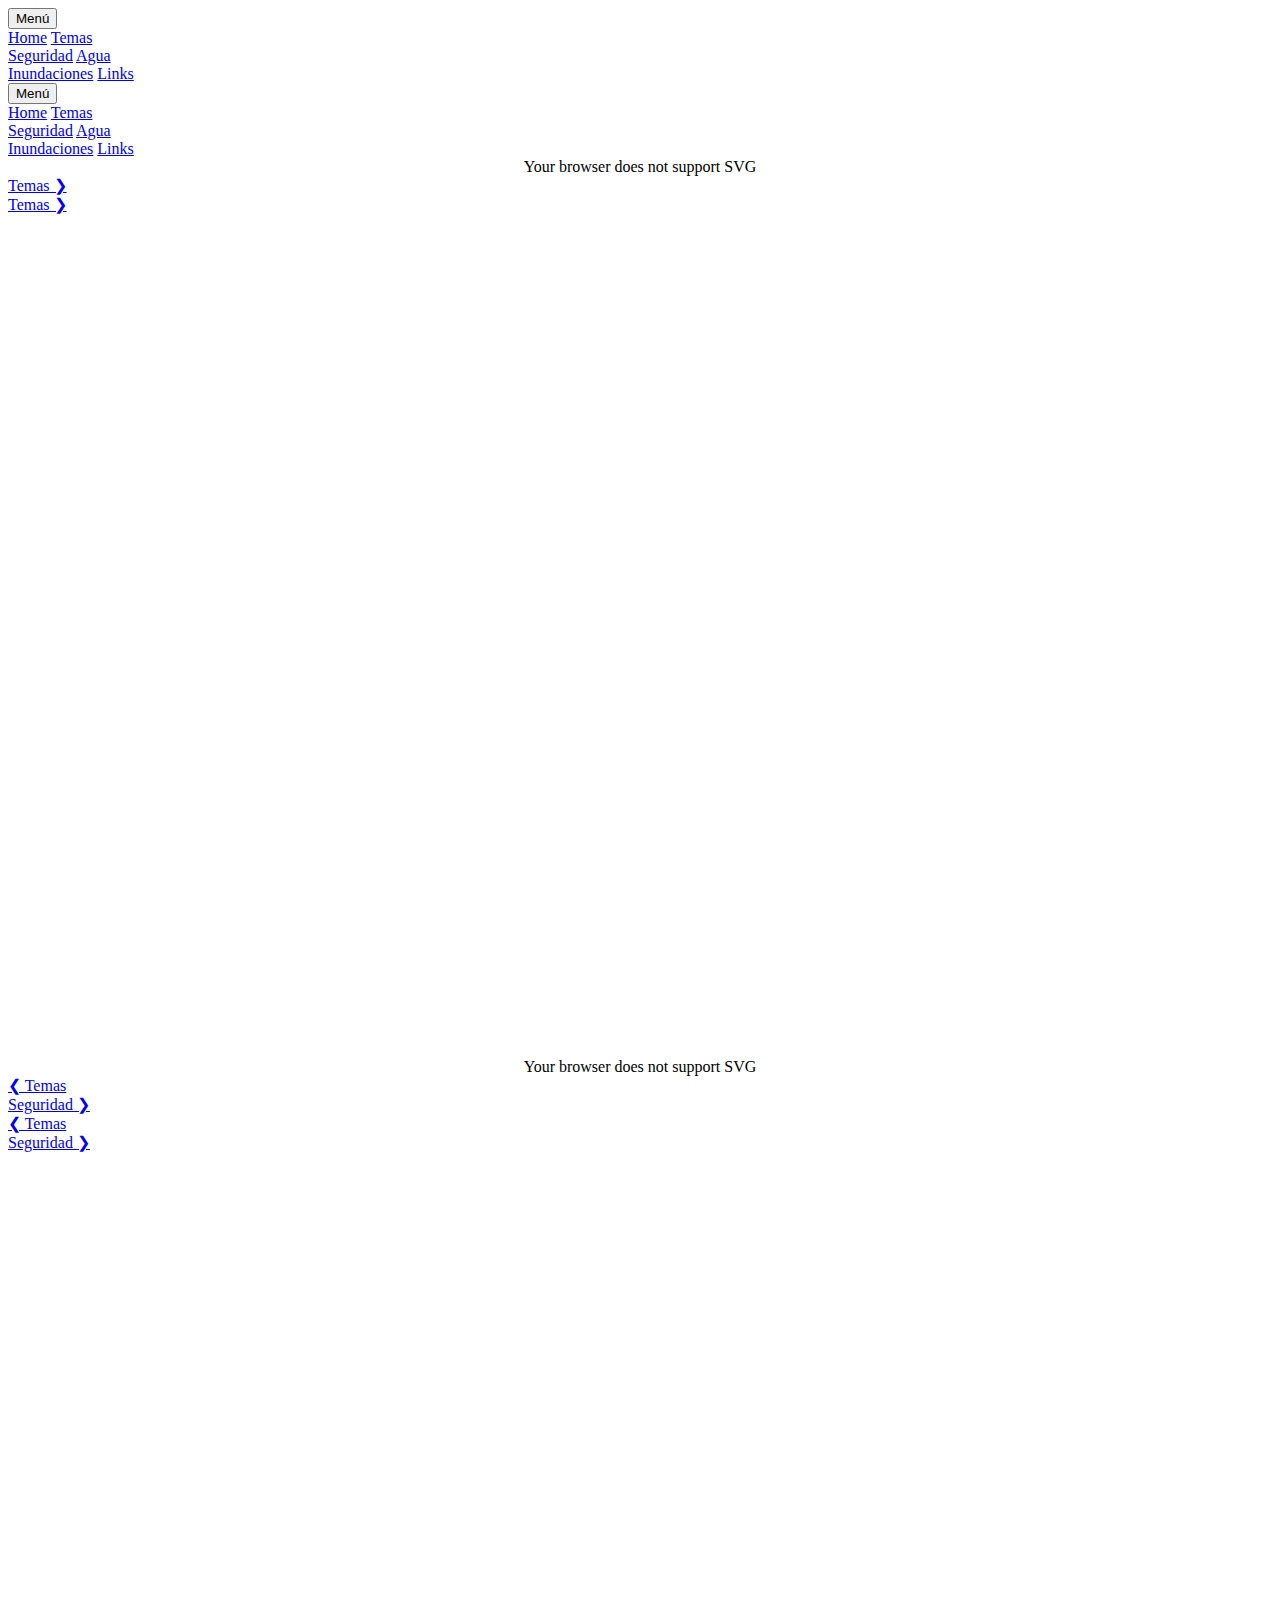
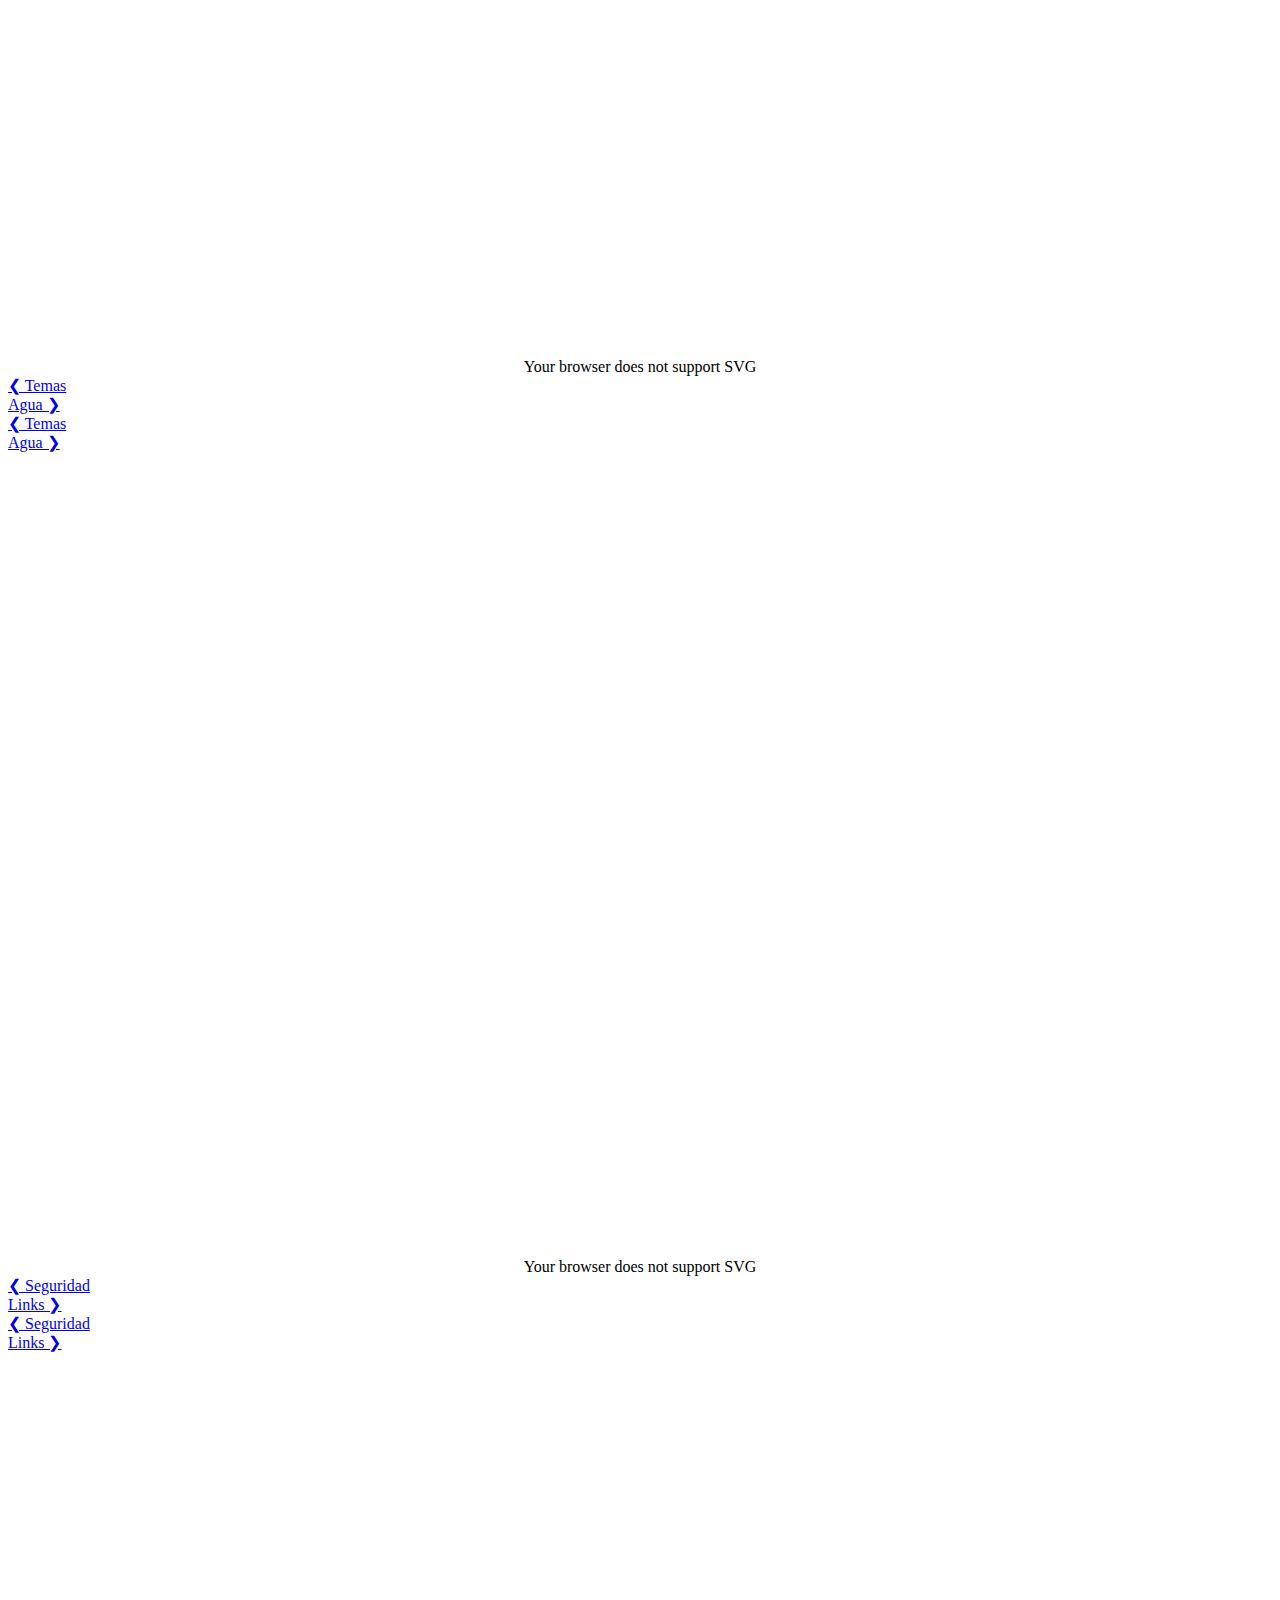
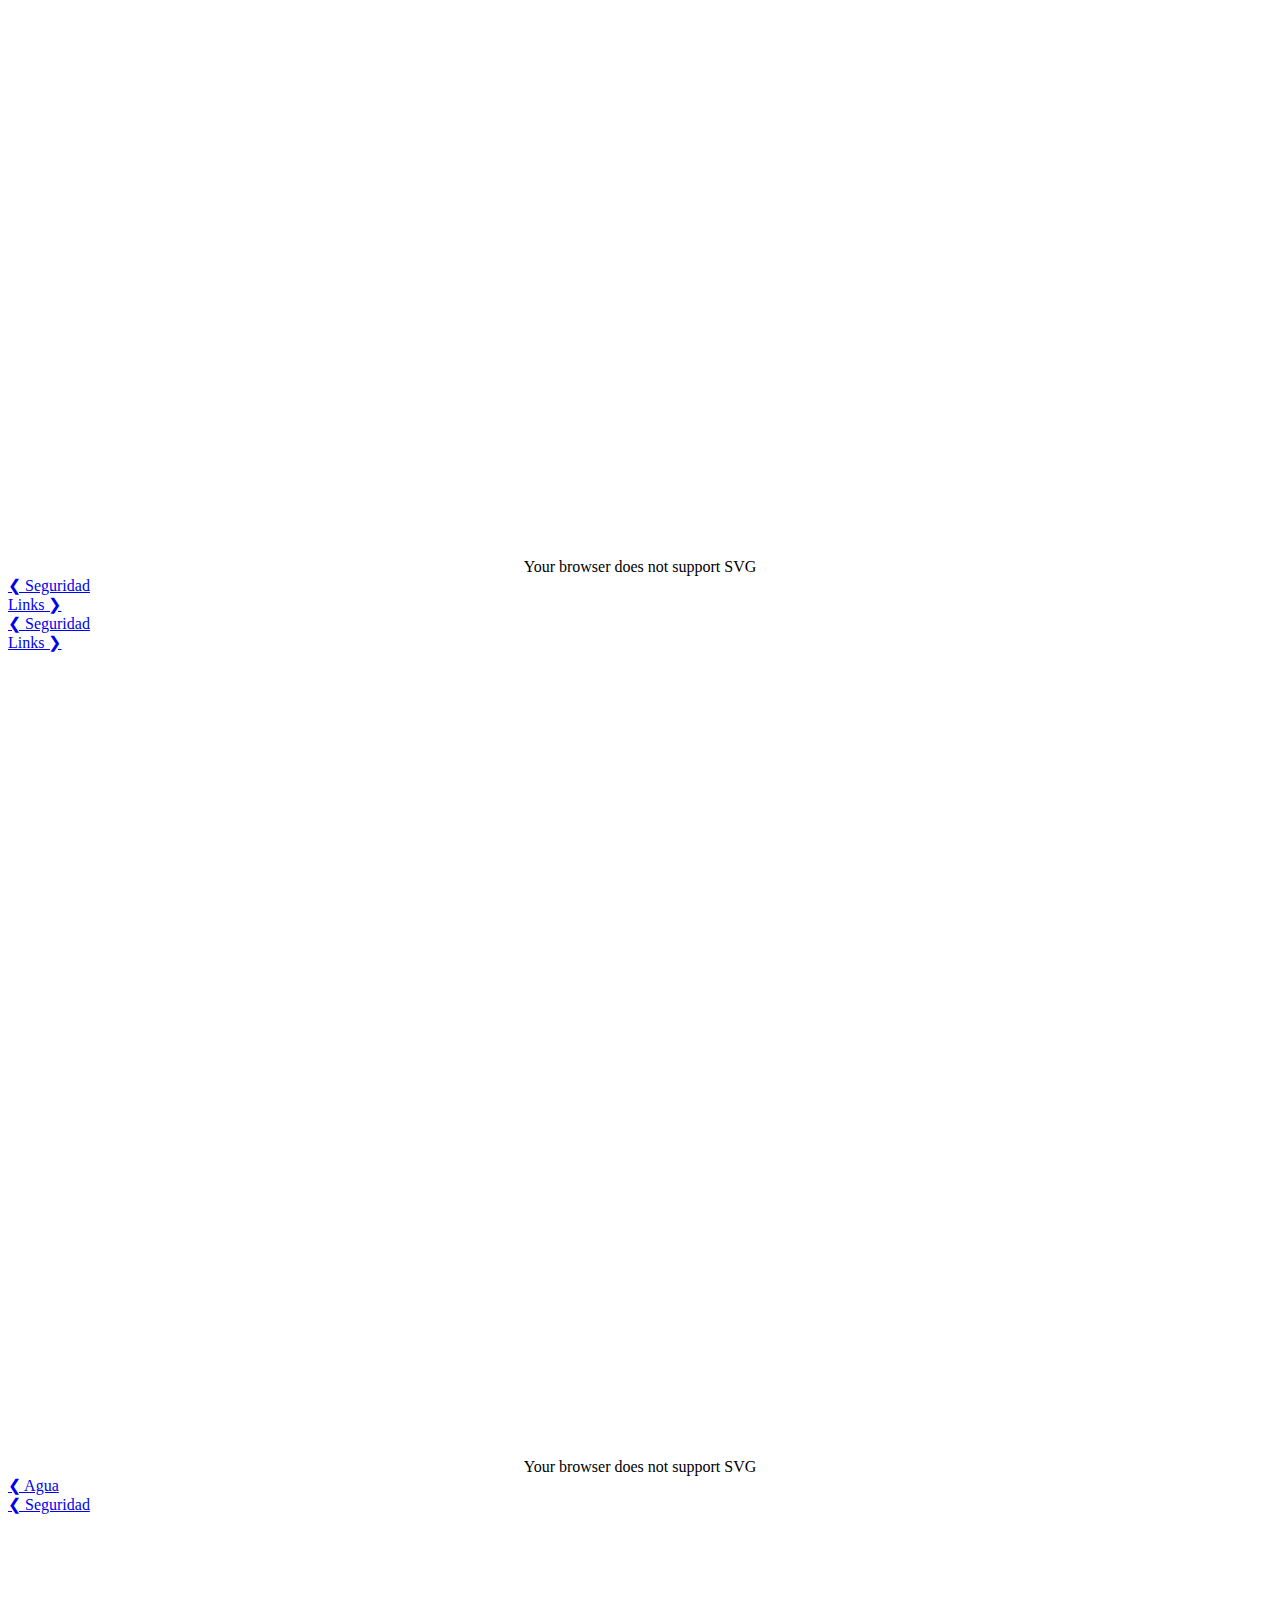
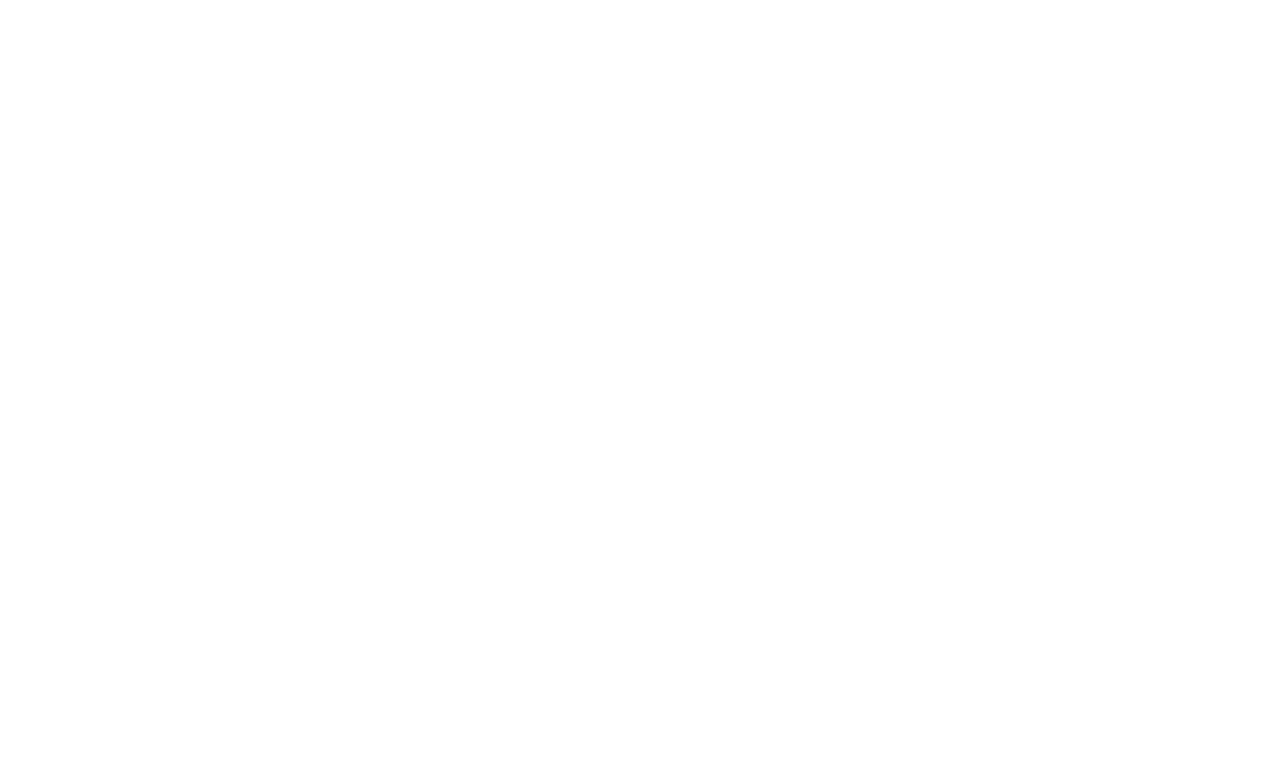
==== index.html @ 6cd0f9d2 "Add files via upload" ====
<!DOCTYPE html>
<html>
<title>MdPdataFEST - 100 marplatentes dicen</title>
<meta name="viewport" content="width=device-width, initial-scale=1">
<meta http-equiv="Content-Type" content="text/html; charset=utf-8" />
<link href='images/favicon1.ico' rel='icon' type='image/x-icon'/>
<link rel="stylesheet" href="fest.css">
<head>

<script src="jquery.min.js"></script>

<script>
$(document).ready(function(){
  // Add smooth scrolling to all links
  $("a").on('click', function(event) {

    // Make sure this.hash has a value before overriding default behavior
    if (this.hash !== "") {
      // Prevent default anchor click behavior
      event.preventDefault();

      // Store hash
      var hash = this.hash;

      // Using jQuery's animate() method to add smooth page scroll
      // The optional number (800) specifies the number of milliseconds it takes to scroll to the specified area
      $('html, body').animate({
        scrollTop: $(hash).offset().top
      }, 400, function(){
   
        // Add hash (#) to URL when done scrolling (default click behavior)
        window.location.hash = hash;
      });
    } // End if
  });
});
</script>
 <style>
body, html, .main {
    height: 100%;
}

section {
    min-height: 100%;
}

</style>
</head>
<body>

<!-- Sidebar -->
<div class="w3-hide-large w3-dropdown-hover w3-top w3-transparent" style="width:10%">
    <button class="w3-button w3-small w3-padding-mobile w3-red w3-hover-white">Menú</button>
    <div class="w3-dropdown-content w3-bar-block">
		<a href="#top" 		class="w3-bar-item w3-small w3-padding-mobile  w3-button w3-hover-green" >Home</a>
		<a href="#mapa"		class="w3-bar-item w3-small w3-padding-mobile  w3-button w3-hover-teal"	> Temas</a>
		<a href="#seguridad" class="w3-bar-item w3-small w3-padding-mobile  w3-button w3-hover-deep-purple">Seguridad</a>
		<a href="#agua" class="w3-bar-item w3-small w3-padding-mobile w3-button w3-hover-blue">Agua</a>
		<a href="#inunda" class="w3-bar-item w3-small w3-padding-mobile w3-button w3-hover-blue">Inundaciones</a>
		<a href="#links" class="w3-bar-item w3-small w3-padding-mobile w3-button w3-hover-red">Links</a>
    </div>
  </div>
  
  <div class="w3-hide-small w3-hide-medium w3-dropdown-hover w3-top w3-transparent" style="width:10%">
    <button class="w3-button w3-red w3-hover-white">Menú</button>
    <div class="w3-dropdown-content w3-bar-block w3-border">
		<a href="#top" 		class="w3-bar-item  w3-button w3-hover-green" >Home</a>
		<a href="#mapa"		class="w3-bar-item   w3-button w3-hover-teal"	> Temas</a>
		<a href="#seguridad" class="w3-bar-item   w3-button w3-hover-deep-purple">Seguridad</a>
		<a href="#agua"		class="w3-bar-item   w3-button w3-hover-blue"> Agua</a>
		<a href="#inunda" class="w3-bar-item   w3-button w3-hover-blue">Inundaciones</a>
		<a href="#links" class="w3-bar-item  w3-button w3-hover-red">Links</a>
    </div>
  </div>
  
<!-- FIN Sidebar -->

<div class="main" id="top">
<section class="w3-grey w3-display-container">
		
	<!-- SVG -->	 
	<div align="center">	  
		<object class="w3-display-m3" type="image/svg+xml" data="images/main.svg">
			Your browser does not support SVG
		</object>
   </div>
   
<!-- Controles mobile -->
	<div class="w3-hide-large w3-display-bottomright w3-small w3-container">  
		  <a class="w3-button w3-teal w3-small w3-padding-mobile w3-hover-white w3-transparent" href="#mapa">Temas &#10095;</a>
		</div>
		
<!-- Controles desk -->
	<div class="w3-hide-small w3-hide-medium w3-display-bottomright w3-large w3-container">  
		  <a class="w3-button w3-teal w3-hover-white w3-transparent" href="#mapa">Temas &#10095;</a>
		</div>



 
  </section>
</div>

<div class="main" id="mapa">
  <section class="w3-sand w3-display-container">
	  	  
	  	 
		  
  <div align="center">	  
		<object class="w3-display-m3" type="image/svg+xml" data="images/preo-map.svg">
			Your browser does not support SVG
		</object>
   </div>
   
<!-- Controles desk -->
		<div class="w3-hide-small w3-hide-medium w3-display-bottomleft  w3-container">
		  <a class="w3-button w3-teal w3-hover-white w3-transparent" href="#top">&#10094; Temas</a>
		</div>	
		<div class="w3-hide-small w3-hide-medium w3-display-bottomright  w3-container">  
		  <a class="w3-button w3-deep-purple w3-hover-white w3-transparent" href="#seguridad">Seguridad &#10095;</a>
		</div>
<!-- Controles mobile -->	
		<div class="w3-hide-large w3-display-bottomleft  w3-container">
		  <a class="w3-button w3-small w3-padding-mobile w3-teal w3-hover-white w3-transparent" href="#top">&#10094; Temas</a>
		</div>	
		<div class="w3-hide-large w3-display-bottomright  w3-container">  
		  <a class="w3-button w3-small w3-padding-mobile w3-deep-purple w3-hover-white w3-transparent" href="#seguridad">Seguridad &#10095;</a>
		</div>
		
		
  </section>
  
</div>

<div class="main" id="seguridad">
  <section class="w3-sand w3-display-container">
	  	  
	  	 
		  
  <div align="center">	  
		<object class="w3-display-m3" type="image/svg+xml" data="images/seguridad.svg">
			Your browser does not support SVG
		</object>
   </div>

   <!-- Controles desk -->
		<div class="w3-hide-small w3-hide-medium w3-display-bottomleft  w3-container">
		  <a class="w3-button w3-teal w3-hover-white w3-transparent" href="#mapa">&#10094; Temas</a>
		</div>	
		<div class="w3-hide-small w3-hide-medium w3-display-bottomright  w3-container">  
		  <a class="w3-button w3-blue w3-hover-white w3-transparent" href="#agua">Agua &#10095;</a>
		</div>
<!-- Controles mobile -->	
		<div class="w3-hide-large w3-display-bottomleft  w3-container">
		  <a class="w3-button w3-small w3-padding-mobile w3-teal w3-hover-white w3-transparent" href="#mapa">&#10094; Temas</a>
		</div>	
		<div class="w3-hide-large w3-display-bottomright  w3-container">  
		  <a class="w3-button w3-small w3-padding-mobile w3-blue w3-hover-white w3-transparent" href="#agua">Agua &#10095;</a>
		</div>
   
		
		
  </section>
  
</div>

<!-- AGUA -->	
<div class="main" id="agua">
  <section class="w3-sand w3-display-container">
	  	  
	  	 
		  
  <div align="center">	  
		<object class="w3-display-m3" type="image/svg+xml" data="images/agua.svg">
			Your browser does not support SVG
		</object>
   </div>

   <!-- Controles desk -->
		<div class="w3-hide-small w3-hide-medium w3-display-bottomleft  w3-container">
		  <a class="w3-button w3-teal w3-hover-white w3-transparent" href="#seguridad">&#10094; Seguridad</a>
		</div>	
		<div class="w3-hide-small w3-hide-medium w3-display-bottomright  w3-container">  
		  <a class="w3-button w3-red w3-hover-white w3-transparent" href="#links">Links &#10095;</a>
		</div>
<!-- Controles mobile -->	
		<div class="w3-hide-large w3-display-bottomleft  w3-container">
		  <a class="w3-button w3-small w3-padding-mobile w3-teal w3-hover-white w3-transparent" href="#seguridad">&#10094; Seguridad</a>
		</div>	
		<div class="w3-hide-large w3-display-bottomright  w3-container">  
		  <a class="w3-button w3-small w3-padding-mobile w3-red w3-hover-white w3-transparent" href="#links">Links &#10095;</a>
		</div>
   
		
		
  </section>
  
</div>


<!-- INUNDACIONES -->	
<div class="main" id="inunda">
  <section class="w3-sand w3-display-container">
	  	  
	  	 
		  
  <div align="center">	  
		<object class="w3-display-m3" type="image/svg+xml" data="images/inundaciones.svg">
			Your browser does not support SVG
		</object>
   </div>

   <!-- Controles desk -->
		<div class="w3-hide-small w3-hide-medium w3-display-bottomleft  w3-container">
		  <a class="w3-button w3-teal w3-hover-white w3-transparent" href="#seguridad">&#10094; Seguridad</a>
		</div>	
		<div class="w3-hide-small w3-hide-medium w3-display-bottomright  w3-container">  
		  <a class="w3-button w3-red w3-hover-white w3-transparent" href="#links">Links &#10095;</a>
		</div>
<!-- Controles mobile -->	
		<div class="w3-hide-large w3-display-bottomleft  w3-container">
		  <a class="w3-button w3-small w3-padding-mobile w3-teal w3-hover-white w3-transparent" href="#seguridad">&#10094; Seguridad</a>
		</div>	
		<div class="w3-hide-large w3-display-bottomright  w3-container">  
		  <a class="w3-button w3-small w3-padding-mobile w3-red w3-hover-white w3-transparent" href="#links">Links &#10095;</a>
		</div>
   
		
		
  </section>
  
</div>


<!-- LINKS -->	

<div class="main" id="links">
  <section class="w3-pale-red w3-display-container">
	  	  
	  	 
		  
  <div align="center">	  
		<object class="w3-display-m3" type="image/svg+xml" data="images/links.svg">
			Your browser does not support SVG
		</object>
   </div>
		
		
	<!-- Controles mobile -->
	<div class="w3-hide-large w3-display-bottomleft w3-small w3-container">  
		  <a class="w3-button w3-deep-purple w3-small w3-padding-mobile w3-hover-white w3-transparent" href="#agua">&#10094; Agua</a>
		</div>
		
	<!-- Controles desk -->
	<div class="w3-hide-small w3-hide-medium w3-display-bottomleft w3-large w3-container">  
		  <a class="w3-button w3-deep-purple w3-hover-white w3-transparent" href="#seguridad">&#10094; Seguridad</a>
		</div>

		
  </section>
  
</div>



</body>
</html>
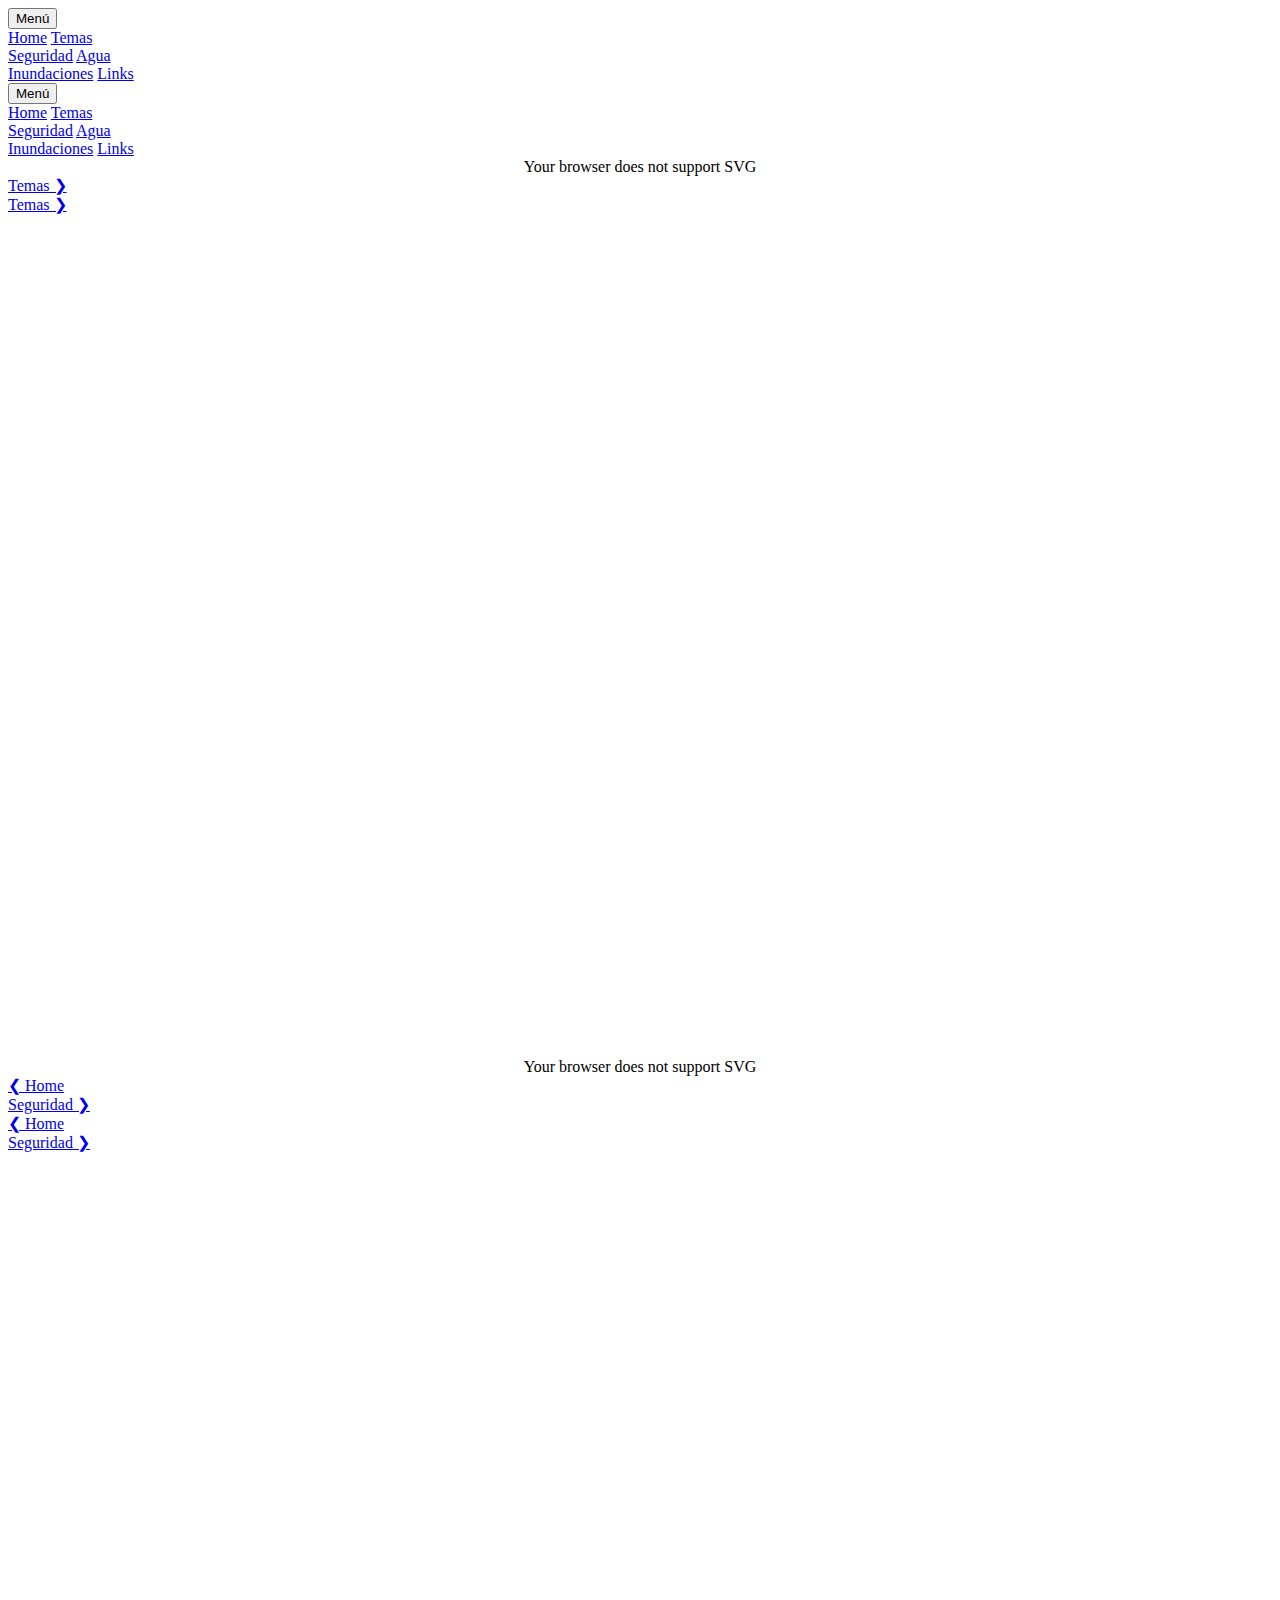
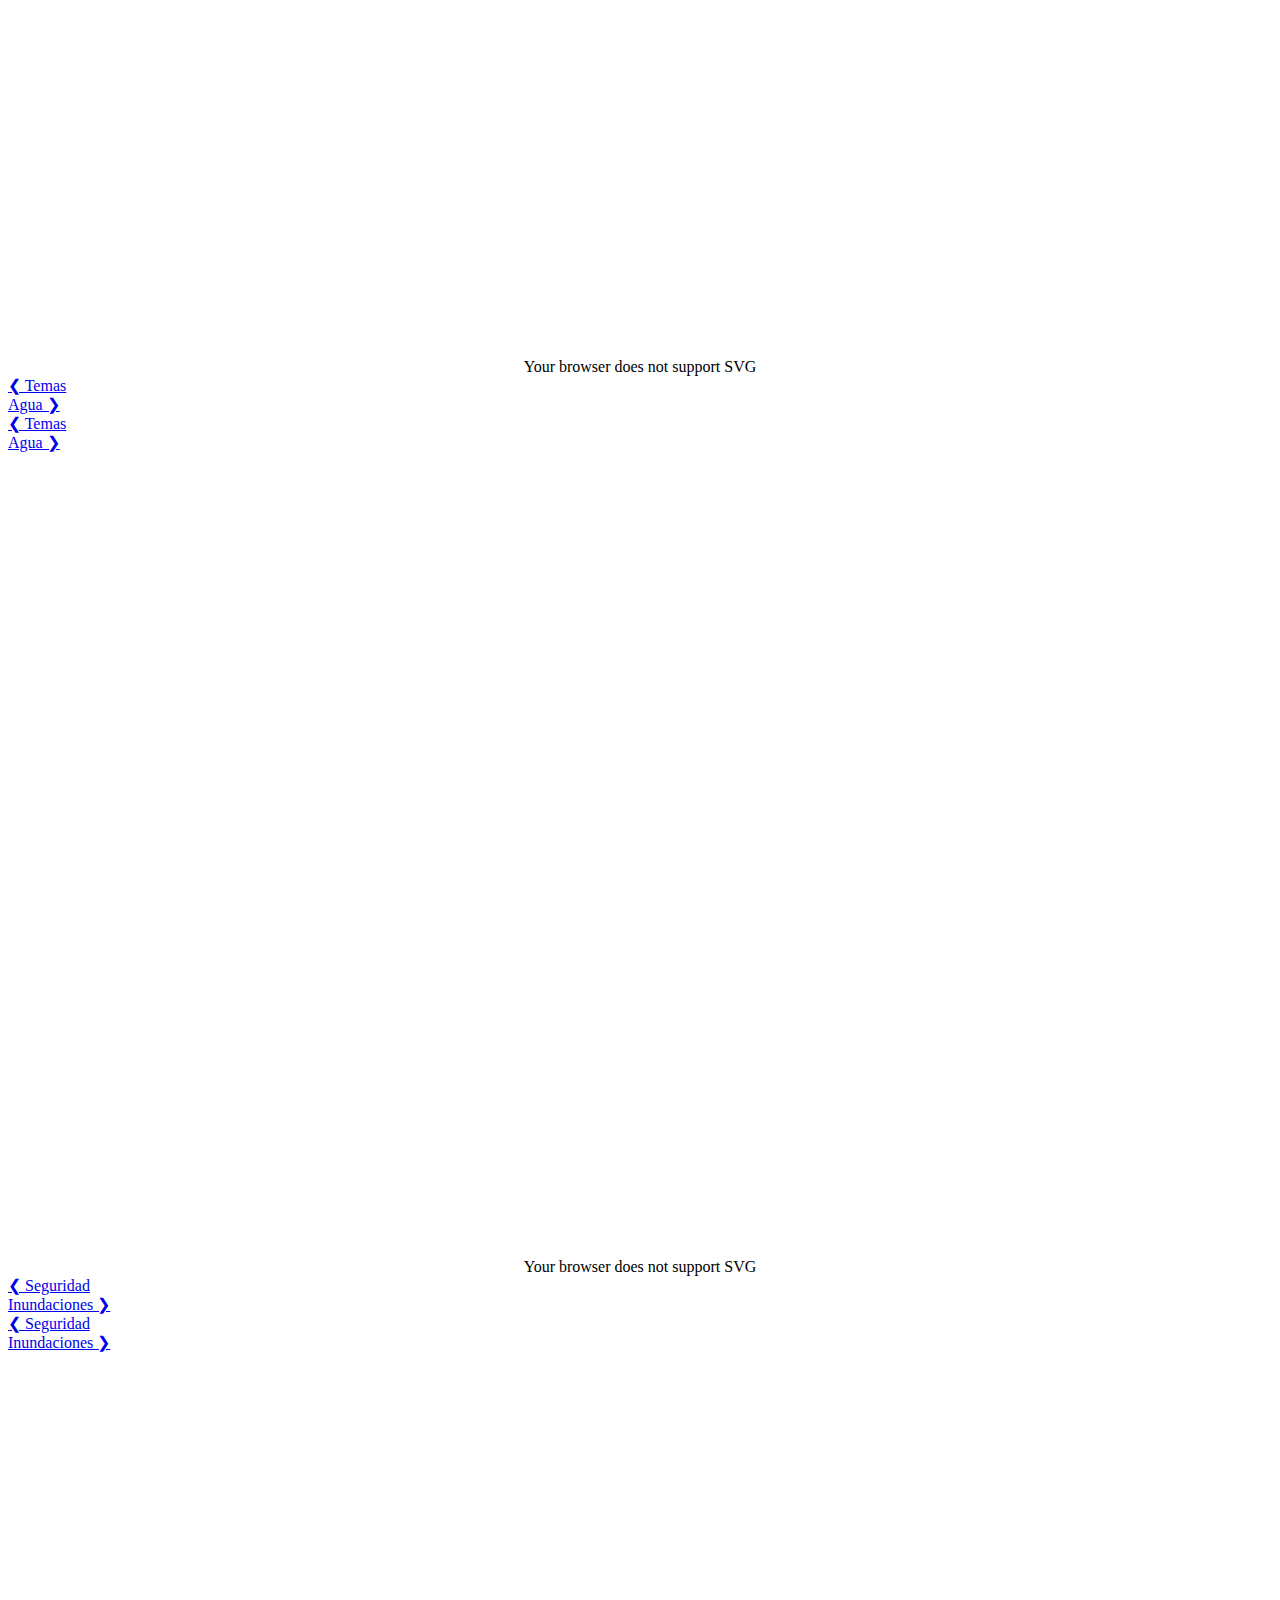
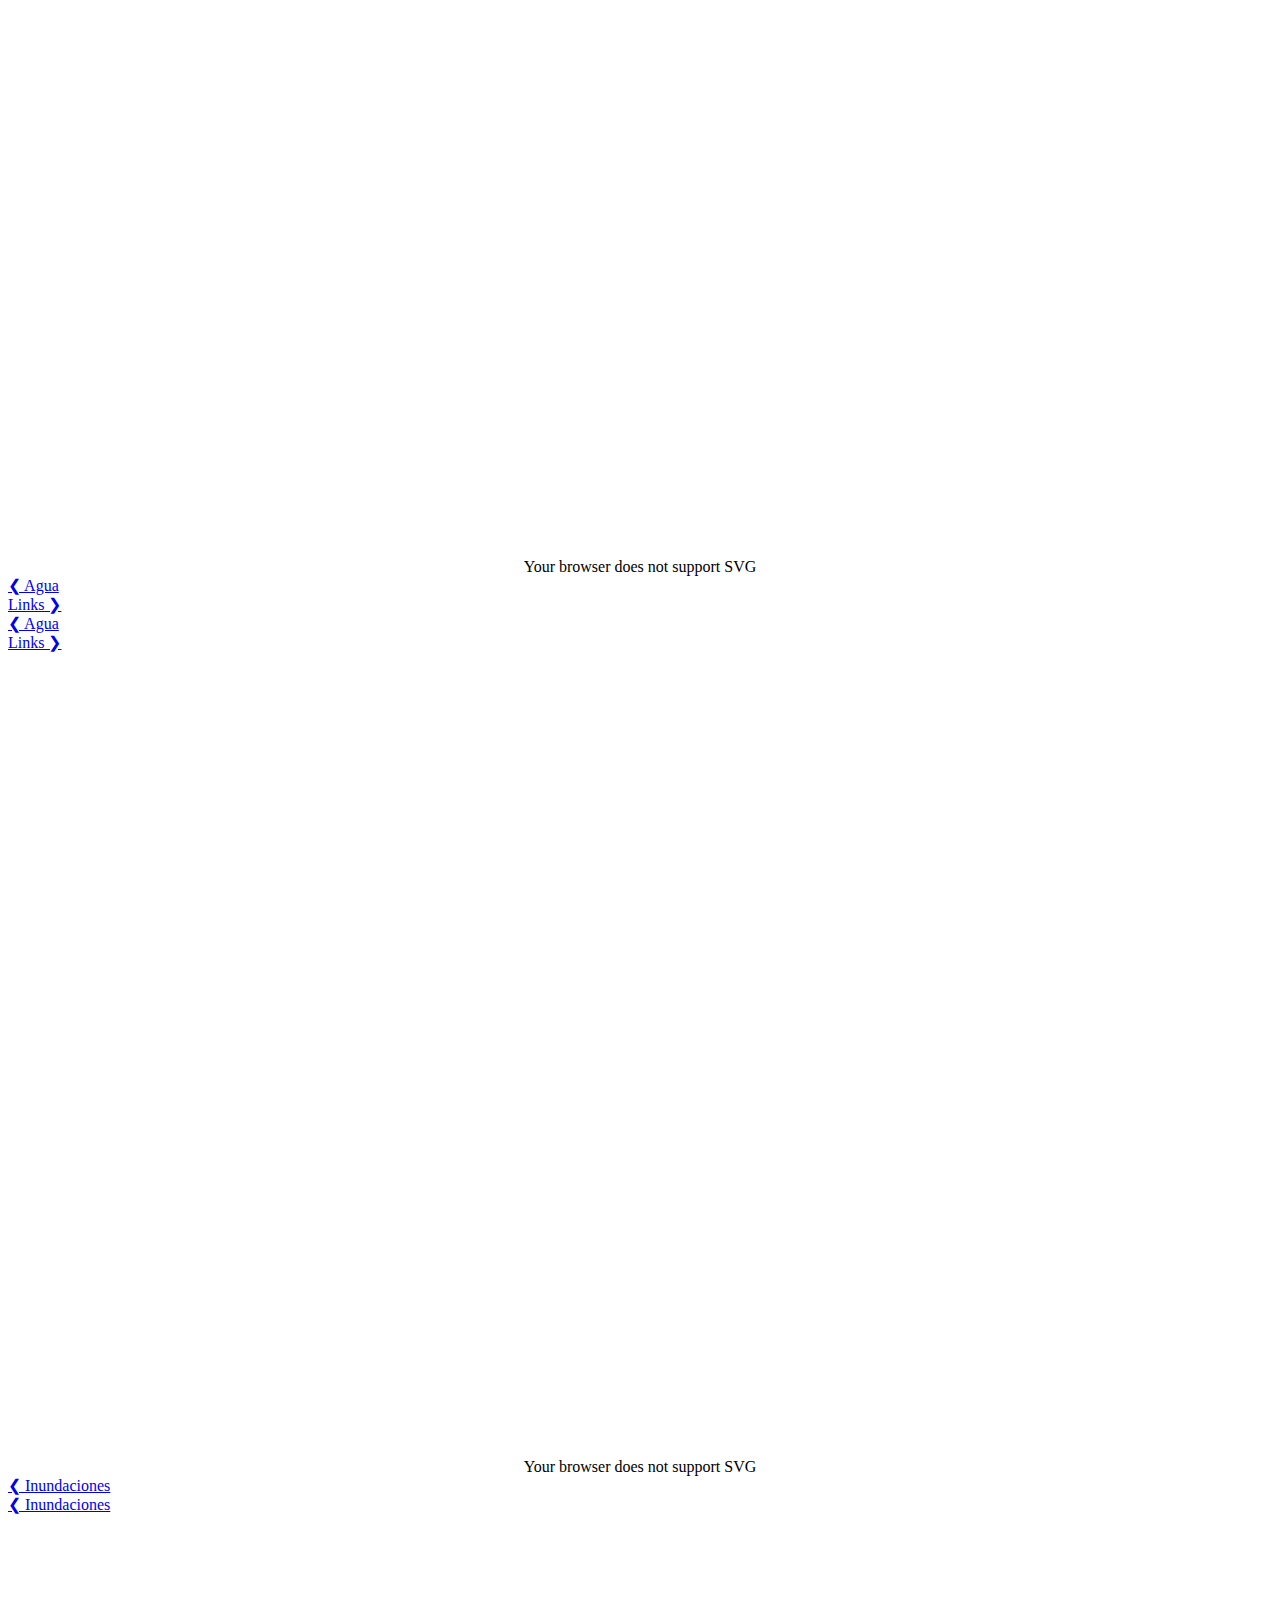
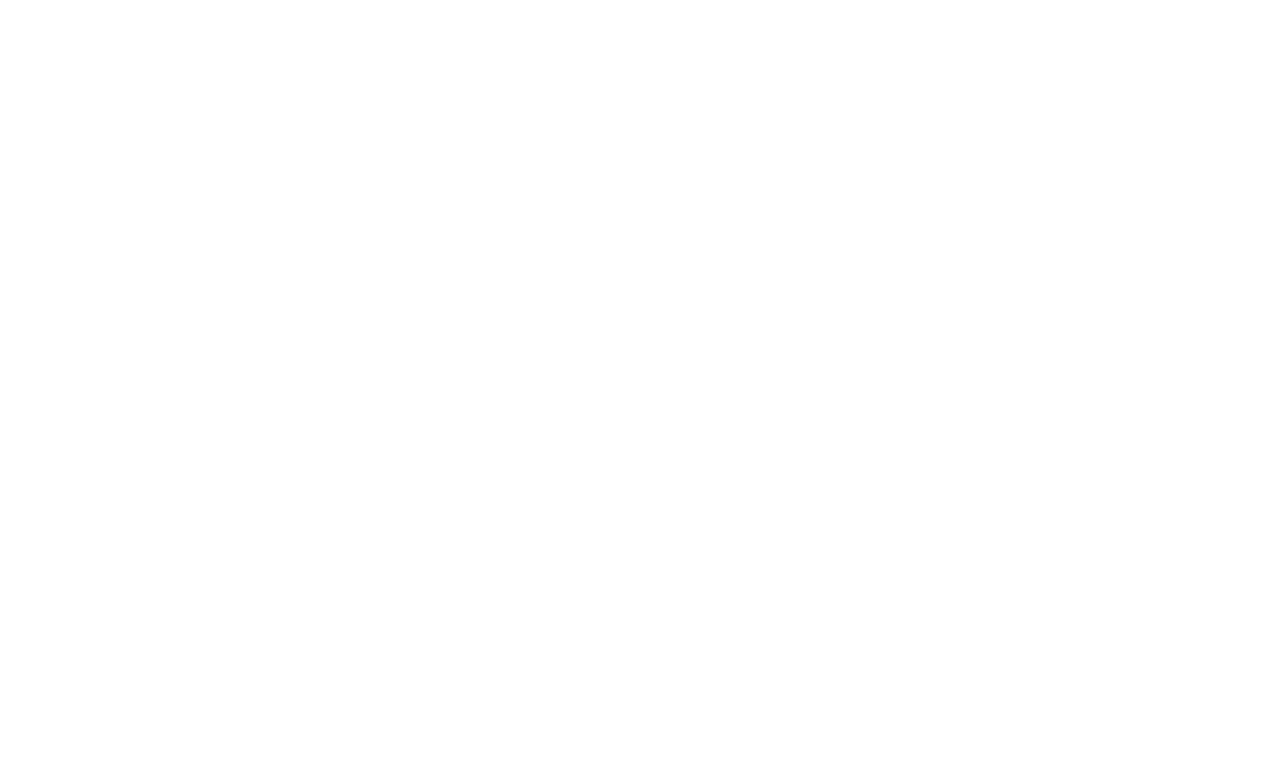
==== commit f25ed773: "dafeba/diadespues" ====
--- a/index.html
+++ b/index.html
@@ -114,14 +114,14 @@
    
 <!-- Controles desk -->
 		<div class="w3-hide-small w3-hide-medium w3-display-bottomleft  w3-container">
-		  <a class="w3-button w3-teal w3-hover-white w3-transparent" href="#top">&#10094; Temas</a>
+		  <a class="w3-button w3-teal w3-hover-white w3-transparent" href="#top">&#10094; Home</a>
 		</div>	
 		<div class="w3-hide-small w3-hide-medium w3-display-bottomright  w3-container">  
 		  <a class="w3-button w3-deep-purple w3-hover-white w3-transparent" href="#seguridad">Seguridad &#10095;</a>
 		</div>
 <!-- Controles mobile -->	
 		<div class="w3-hide-large w3-display-bottomleft  w3-container">
-		  <a class="w3-button w3-small w3-padding-mobile w3-teal w3-hover-white w3-transparent" href="#top">&#10094; Temas</a>
+		  <a class="w3-button w3-small w3-padding-mobile w3-teal w3-hover-white w3-transparent" href="#top">&#10094; Home</a>
 		</div>	
 		<div class="w3-hide-large w3-display-bottomright  w3-container">  
 		  <a class="w3-button w3-small w3-padding-mobile w3-deep-purple w3-hover-white w3-transparent" href="#seguridad">Seguridad &#10095;</a>
@@ -181,14 +181,14 @@
 		  <a class="w3-button w3-teal w3-hover-white w3-transparent" href="#seguridad">&#10094; Seguridad</a>
 		</div>	
 		<div class="w3-hide-small w3-hide-medium w3-display-bottomright  w3-container">  
-		  <a class="w3-button w3-red w3-hover-white w3-transparent" href="#links">Links &#10095;</a>
+		  <a class="w3-button w3-green w3-hover-white w3-transparent" href="#inunda">Inundaciones &#10095;</a>
 		</div>
 <!-- Controles mobile -->	
 		<div class="w3-hide-large w3-display-bottomleft  w3-container">
 		  <a class="w3-button w3-small w3-padding-mobile w3-teal w3-hover-white w3-transparent" href="#seguridad">&#10094; Seguridad</a>
 		</div>	
 		<div class="w3-hide-large w3-display-bottomright  w3-container">  
-		  <a class="w3-button w3-small w3-padding-mobile w3-red w3-hover-white w3-transparent" href="#links">Links &#10095;</a>
+		  <a class="w3-button w3-small w3-padding-mobile w3-green w3-hover-white w3-transparent" href="#inunda">Inundaciones &#10095;</a>
 		</div>
    
 		
@@ -212,14 +212,14 @@
 
    <!-- Controles desk -->
 		<div class="w3-hide-small w3-hide-medium w3-display-bottomleft  w3-container">
-		  <a class="w3-button w3-teal w3-hover-white w3-transparent" href="#seguridad">&#10094; Seguridad</a>
+		  <a class="w3-button w3-blue w3-hover-white w3-transparent" href="#agua">&#10094; Agua</a>
 		</div>	
 		<div class="w3-hide-small w3-hide-medium w3-display-bottomright  w3-container">  
 		  <a class="w3-button w3-red w3-hover-white w3-transparent" href="#links">Links &#10095;</a>
 		</div>
 <!-- Controles mobile -->	
 		<div class="w3-hide-large w3-display-bottomleft  w3-container">
-		  <a class="w3-button w3-small w3-padding-mobile w3-teal w3-hover-white w3-transparent" href="#seguridad">&#10094; Seguridad</a>
+		  <a class="w3-button w3-small w3-padding-mobile w3-blue w3-hover-white w3-transparent" href="#agua">&#10094; Agua</a>
 		</div>	
 		<div class="w3-hide-large w3-display-bottomright  w3-container">  
 		  <a class="w3-button w3-small w3-padding-mobile w3-red w3-hover-white w3-transparent" href="#links">Links &#10095;</a>
@@ -248,12 +248,12 @@
 		
 	<!-- Controles mobile -->
 	<div class="w3-hide-large w3-display-bottomleft w3-small w3-container">  
-		  <a class="w3-button w3-deep-purple w3-small w3-padding-mobile w3-hover-white w3-transparent" href="#agua">&#10094; Agua</a>
+		  <a class="w3-button w3-green w3-small w3-padding-mobile w3-hover-white w3-transparent" href="#inunda">&#10094; Inundaciones</a>
 		</div>
 		
 	<!-- Controles desk -->
 	<div class="w3-hide-small w3-hide-medium w3-display-bottomleft w3-large w3-container">  
-		  <a class="w3-button w3-deep-purple w3-hover-white w3-transparent" href="#seguridad">&#10094; Seguridad</a>
+		  <a class="w3-button w3-green w3-hover-white w3-transparent" href="#inunda">&#10094; Inundaciones</a>
 		</div>
 
 		
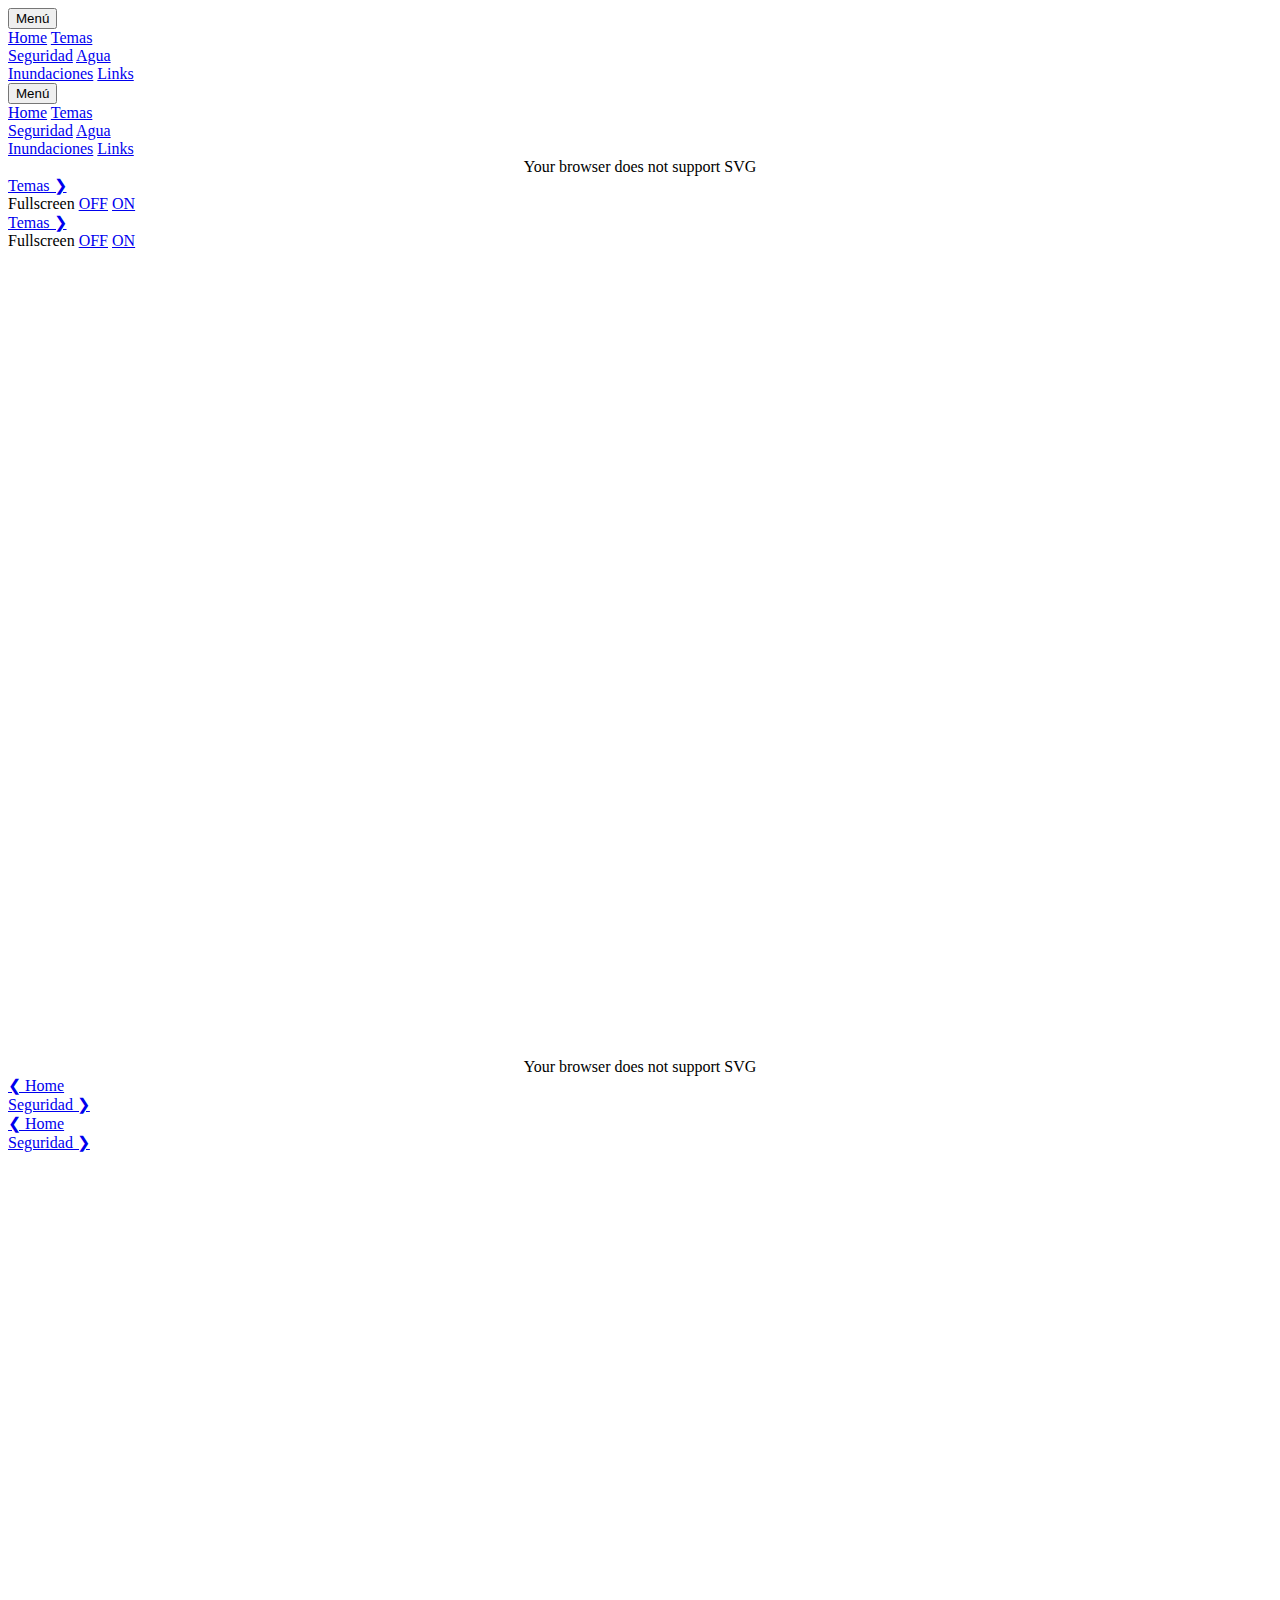
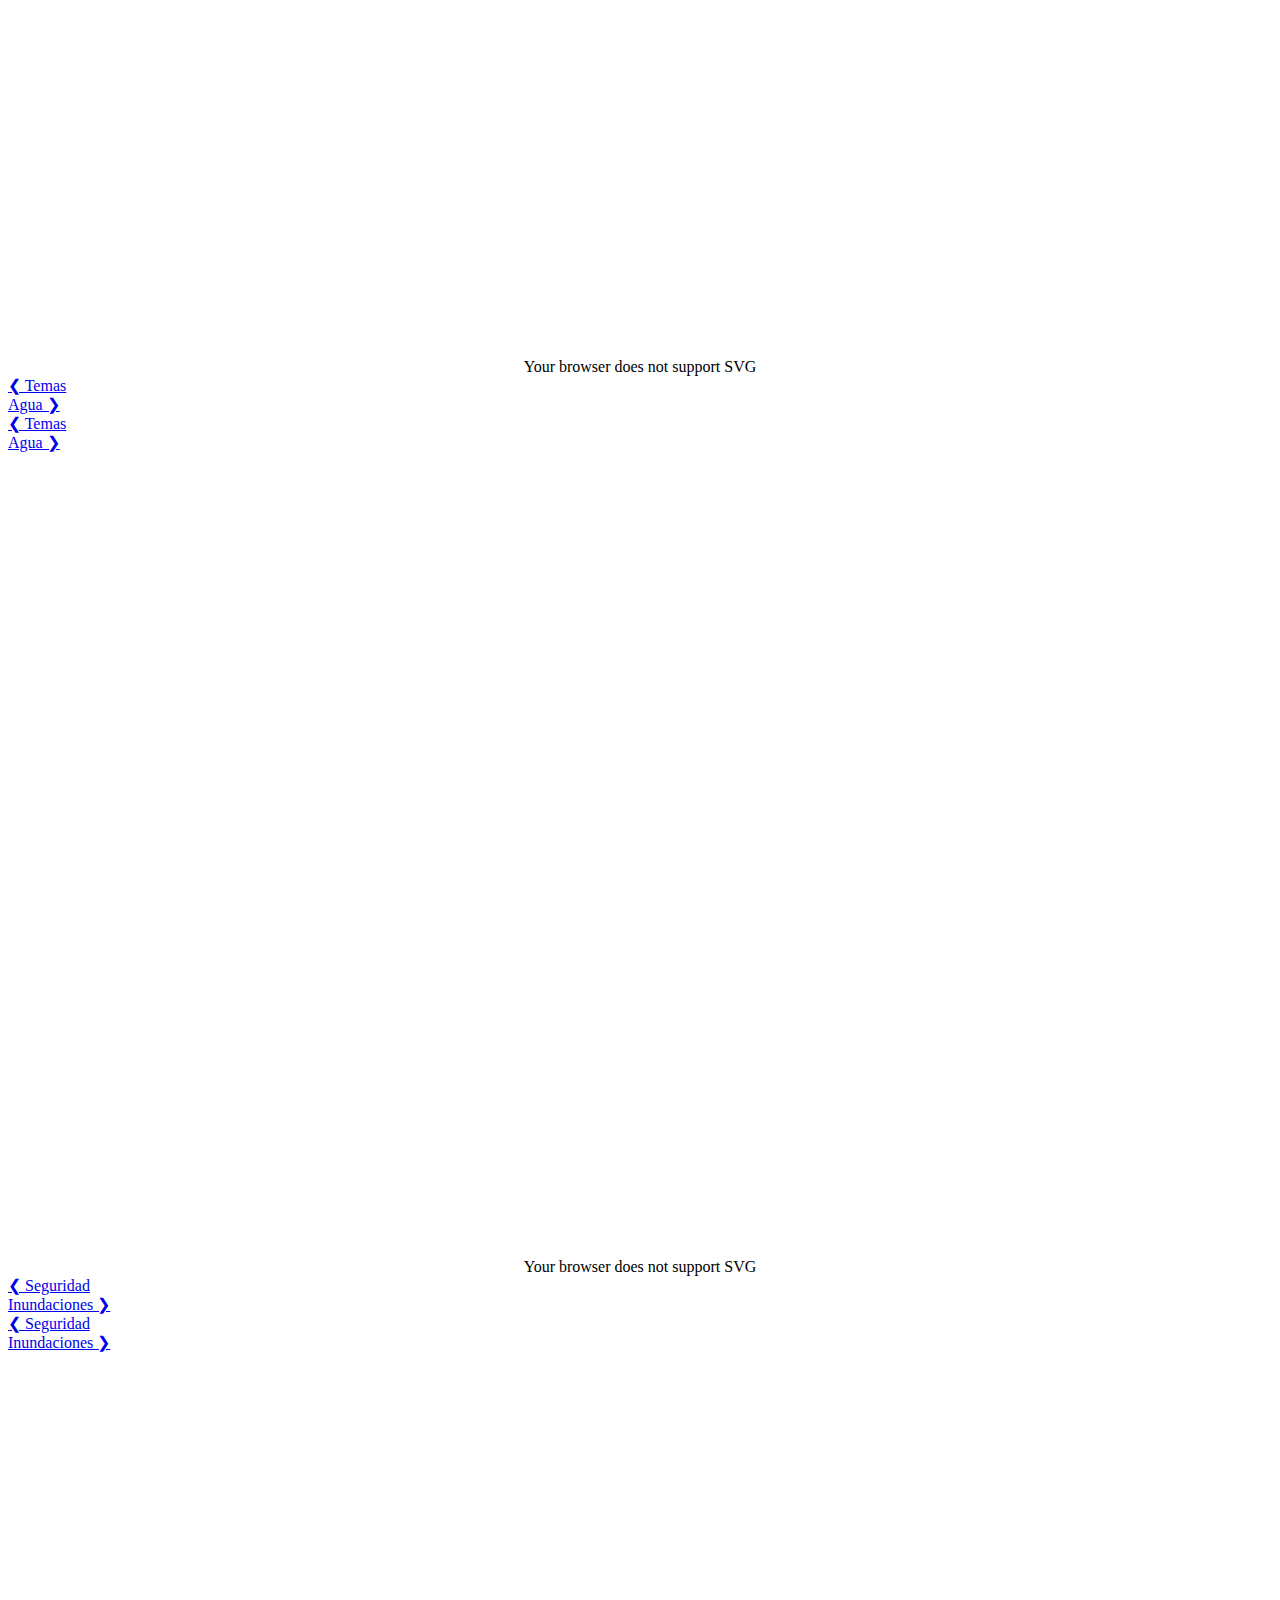
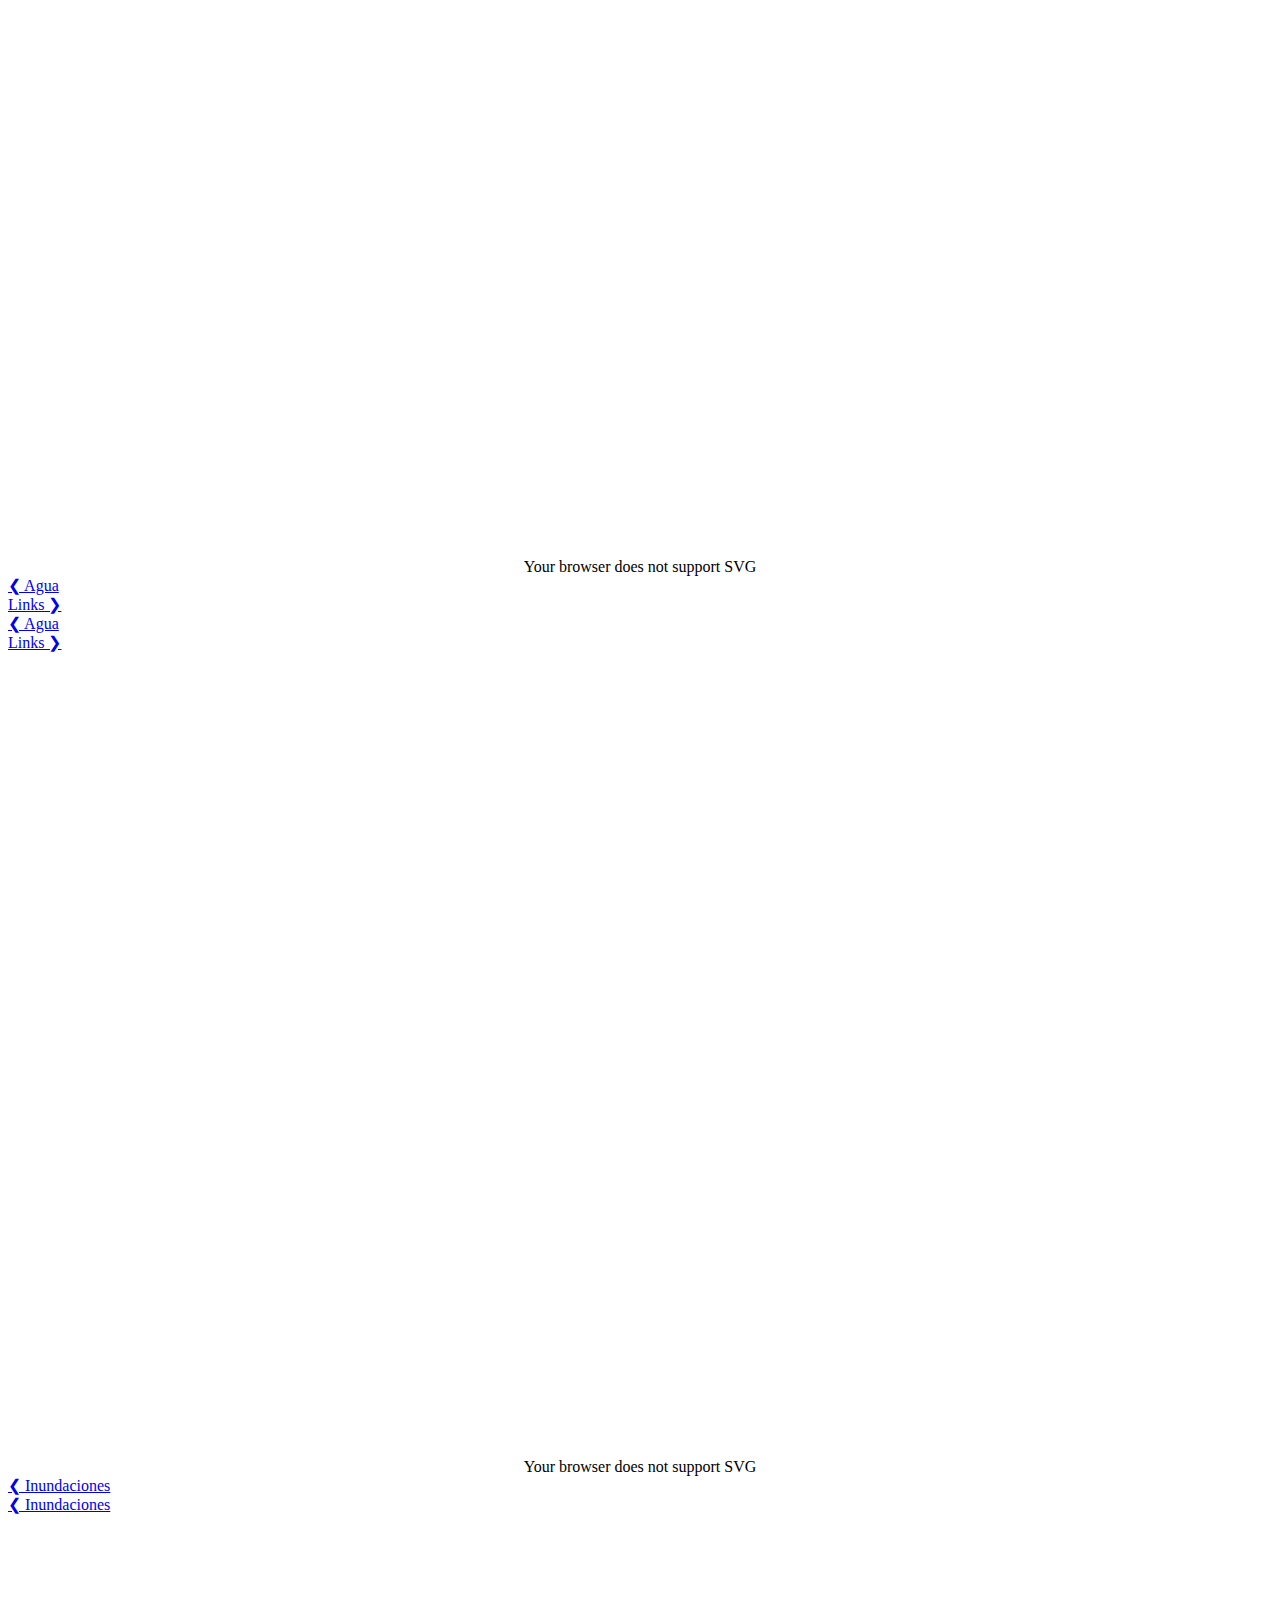
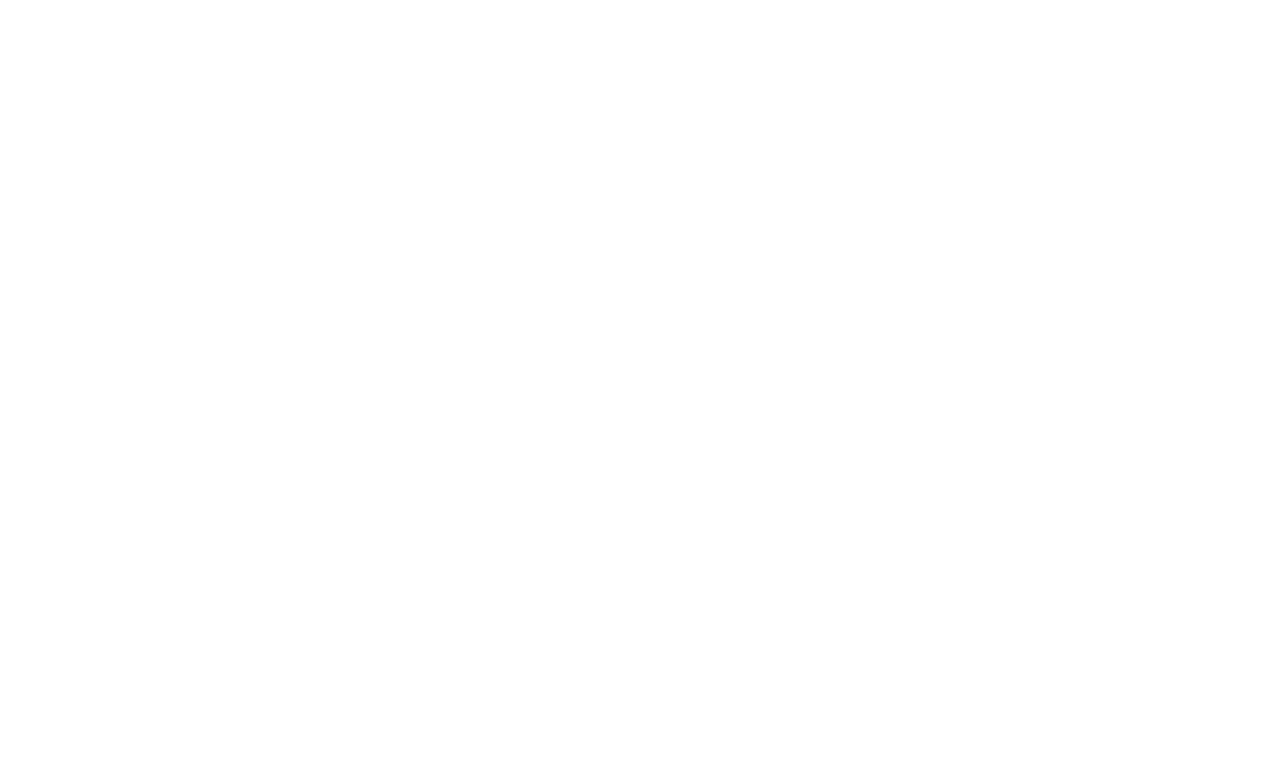
==== commit d1a0fb24: "ga" ====
--- a/index.html
+++ b/index.html
@@ -89,12 +89,18 @@
 	<div class="w3-hide-large w3-display-bottomright w3-small w3-container">  
 		  <a class="w3-button w3-teal w3-small w3-padding-mobile w3-hover-white w3-transparent" href="#mapa">Temas &#10095;</a>
 		</div>
+		<div class="w3-hide-large w3-display-bottommiddle w3-small w3-container w3-border">
+	Fullscreen <a class="w3-button w3-grey w3-small w3-hover-grey w3-transparent" href="#">OFF</a> <a class="w3-button w3-small w3-green w3-hover-black" href="index-fullscreen.html">ON</a>
+	</div>
+		
 		
 <!-- Controles desk -->
 	<div class="w3-hide-small w3-hide-medium w3-display-bottomright w3-large w3-container">  
 		  <a class="w3-button w3-teal w3-hover-white w3-transparent" href="#mapa">Temas &#10095;</a>
 		</div>
-
+<div class="w3-hide-small w3-hide-medium w3-display-bottommiddle w3-container w3-border">
+	Fullscreen <a class="w3-button w3-grey w3-hover-grey w3-transparent" href="#">OFF</a> <a class="w3-button w3-green w3-hover-black" href="index-fullscreen.html">ON</a>
+	</div>
 
 
  
